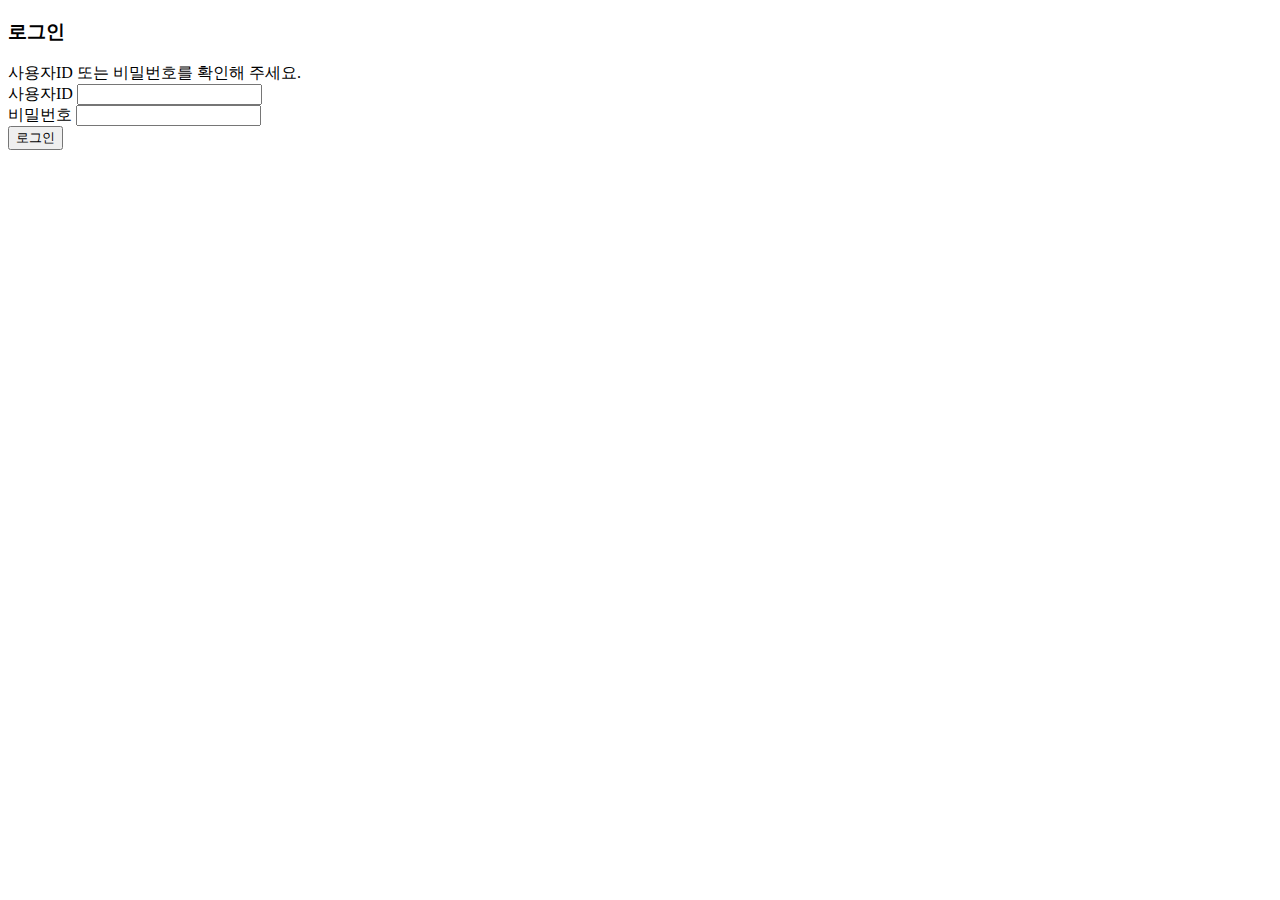
==== src/main/resources/templates/members/login-form.html @ ee38974a "완료" ====
<!DOCTYPE html>
<html xmlns:th="http://www.thymeleaf.org" xmlns:layout="http://www.w3.org/1999/xhtml"
      xmlns:sec="http://www.w3.org/1999/xhtml" layout:decorate="~{layout}">
<head th:replace="fragments/header :: header"></head>
<body>
<!-- ======= Header ======= -->
<header th:replace="fragments/body-header :: body-header" id="header" class="fixed-top d-flex align-items-center"></header>

<!-- ======= Login Section ======= -->
<section class="common">
  <div layout:fragment="content" class="container">
    <div class="form-login">
      <form th:action="@{/members/login}" method="post">
        <h3 class="text-center mb-5">로그인</h3>
        <div th:if="${param.error}">
          <div class="alert alert-danger">
            사용자ID 또는 비밀번호를 확인해 주세요.
          </div>
        </div>
        <div class="mb-3">
          <label for="username" class="form-label">사용자ID</label>
          <input type="text" name="username" id="username" class="form-control">
        </div>
        <div class="mb-3">
          <label for="password" class="form-label">비밀번호</label>
          <input type="password" name="password" id="password" class="form-control">
        </div>
        <button type="submit" class="btn btn-dark login-btn">로그인</button>
      </form>
    </div>
  </div>
</section> <!-- End Login -->

<!-- ======= Footer ======= -->
<footer th:replace="fragments/footer :: footer" id="footer"></footer>
</body>
</html>
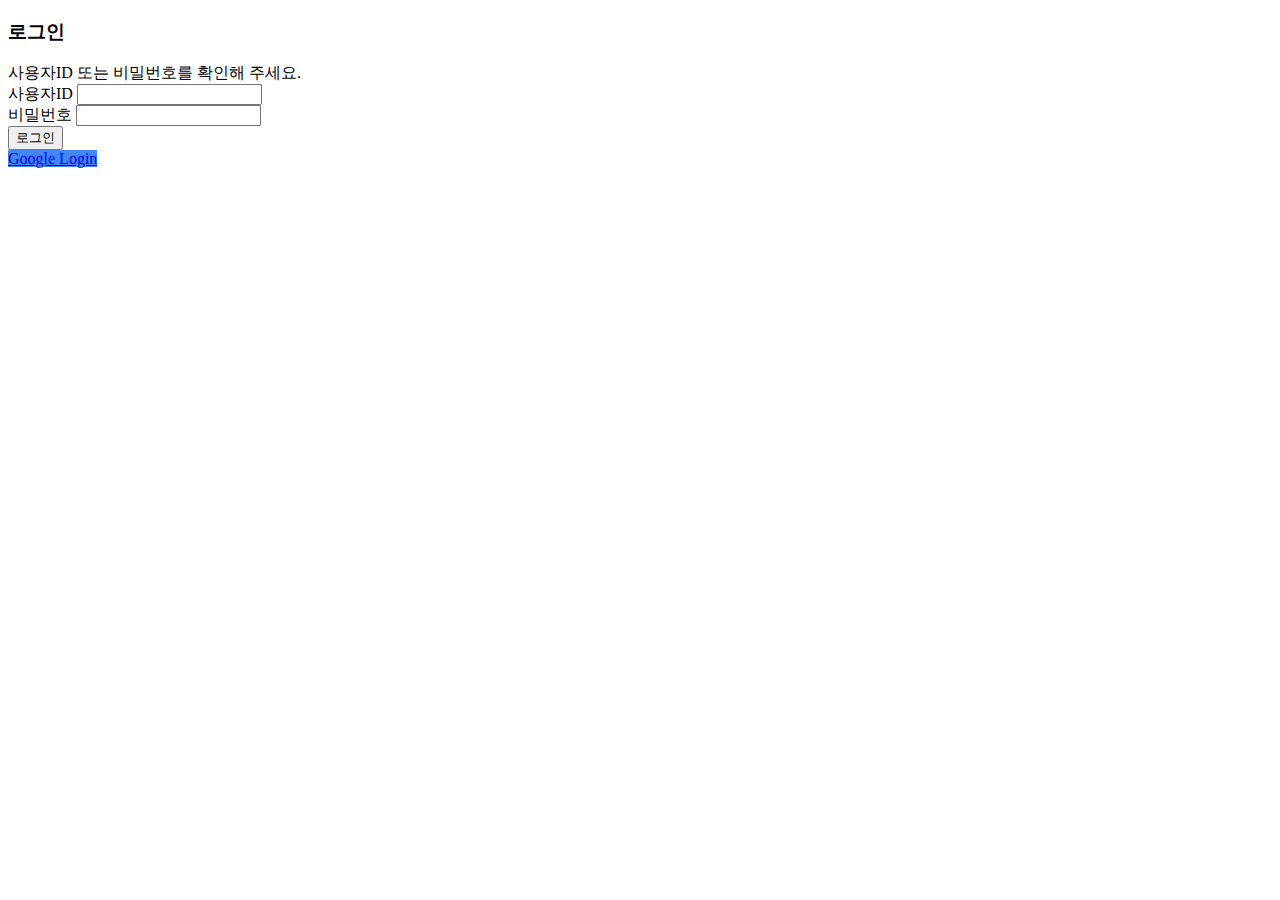
==== commit 8d52fad6: "기존 로그인에서 jwt 로그인, OAuth2 로그인으로 변경" ====
--- a/src/main/resources/templates/members/login-form.html
+++ b/src/main/resources/templates/members/login-form.html
@@ -5,6 +5,27 @@
 <body>
 <!-- ======= Header ======= -->
 <header th:replace="fragments/body-header :: body-header" id="header" class="fixed-top d-flex align-items-center"></header>
+
+<script>
+    // 로그인 버튼 이벤트 핸들러
+    document.getElementById("loginButton").addEventListener("click", function() {
+        axios.post('/members/login', {
+            username: document.getElementById("username").value,
+            password: document.getElementById("password").value
+        })
+            .then(function (response) {
+                // 토큰 저장
+                localStorage.setItem("accessToken", response.data.accessToken);
+                localStorage.setItem("refreshToken", response.data.refreshToken);
+                // 로그인 성공 처리, 예: 홈페이지로 리다이렉트
+                window.location.href = '/';
+            })
+            .catch(function (error) {
+                console.log(error);
+            });
+    });
+
+</script>
 
 <!-- ======= Login Section ======= -->
 <section class="common">
@@ -25,7 +46,13 @@
           <label for="password" class="form-label">비밀번호</label>
           <input type="password" name="password" id="password" class="form-control">
         </div>
-        <button type="submit" class="btn btn-dark login-btn">로그인</button>
+          <button type="button" id="loginButton" class="btn btn-dark login-btn">로그인</button>
+          <div>
+              <div>
+                  <a href="/oauth2/authorization/google" class="btn btn-sm btn-primary" style="background-color: #4285F4; border-color: #4285F4;" role="button">Google Login</a><br>
+              </div>
+
+          </div>
       </form>
     </div>
   </div>
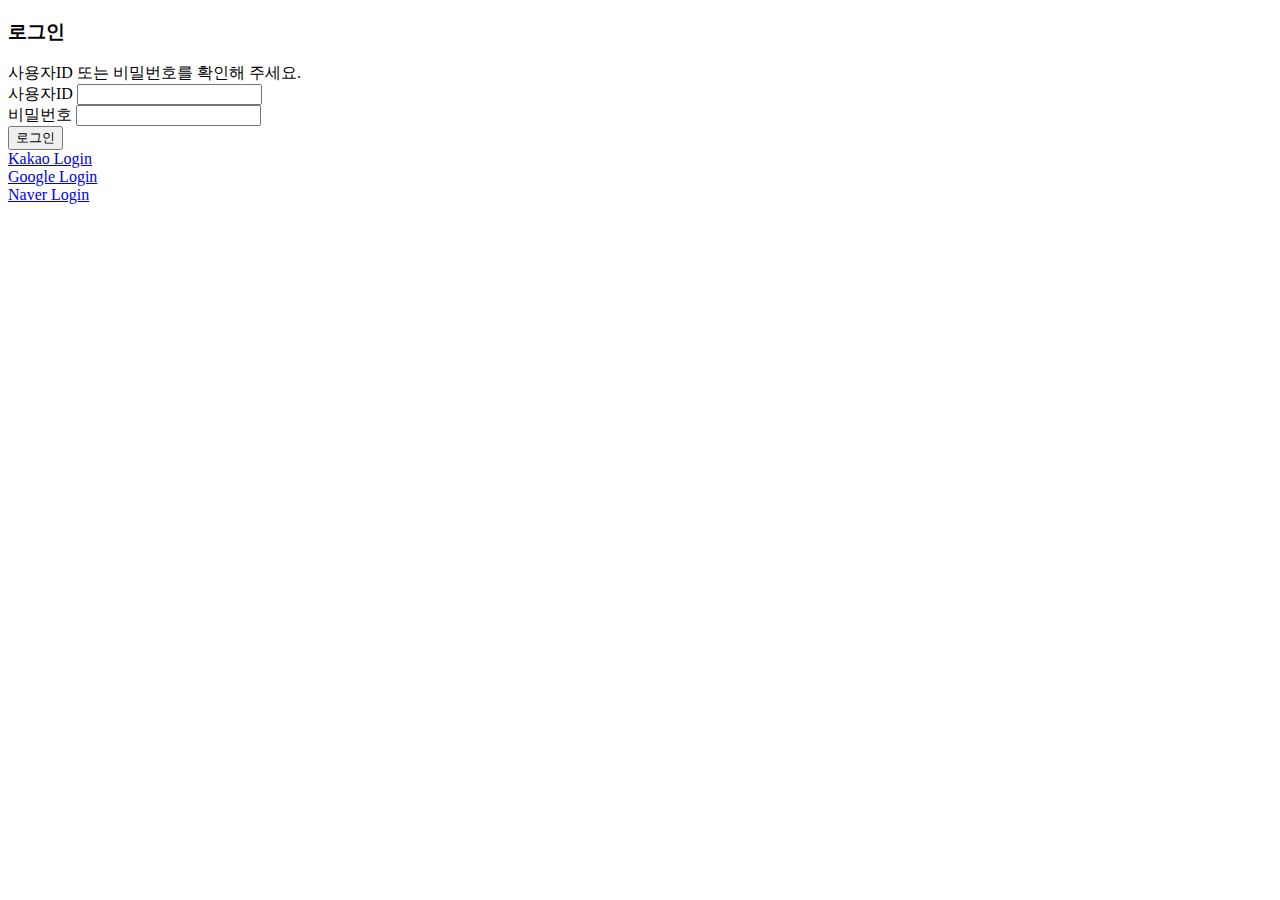
==== commit 754527d2: "readme" ====
--- a/src/main/resources/templates/members/login-form.html
+++ b/src/main/resources/templates/members/login-form.html
@@ -5,27 +5,6 @@
 <body>
 <!-- ======= Header ======= -->
 <header th:replace="fragments/body-header :: body-header" id="header" class="fixed-top d-flex align-items-center"></header>
-
-<script>
-    // 로그인 버튼 이벤트 핸들러
-    document.getElementById("loginButton").addEventListener("click", function() {
-        axios.post('/members/login', {
-            username: document.getElementById("username").value,
-            password: document.getElementById("password").value
-        })
-            .then(function (response) {
-                // 토큰 저장
-                localStorage.setItem("accessToken", response.data.accessToken);
-                localStorage.setItem("refreshToken", response.data.refreshToken);
-                // 로그인 성공 처리, 예: 홈페이지로 리다이렉트
-                window.location.href = '/';
-            })
-            .catch(function (error) {
-                console.log(error);
-            });
-    });
-
-</script>
 
 <!-- ======= Login Section ======= -->
 <section class="common">
@@ -46,12 +25,11 @@
           <label for="password" class="form-label">비밀번호</label>
           <input type="password" name="password" id="password" class="form-control">
         </div>
-          <button type="button" id="loginButton" class="btn btn-dark login-btn">로그인</button>
+        <button type="submit" class="btn btn-dark login-btn">로그인</button>
           <div>
-              <div>
-                  <a href="/oauth2/authorization/google" class="btn btn-sm btn-primary" style="background-color: #4285F4; border-color: #4285F4;" role="button">Google Login</a><br>
-              </div>
-
+              <a href="/oauth2/authorization/kakao">Kakao Login</a><br>
+              <a href="/oauth2/authorization/google">Google Login</a><br>
+              <a href="/oauth2/authorization/naver">Naver Login</a><br>
           </div>
       </form>
     </div>
